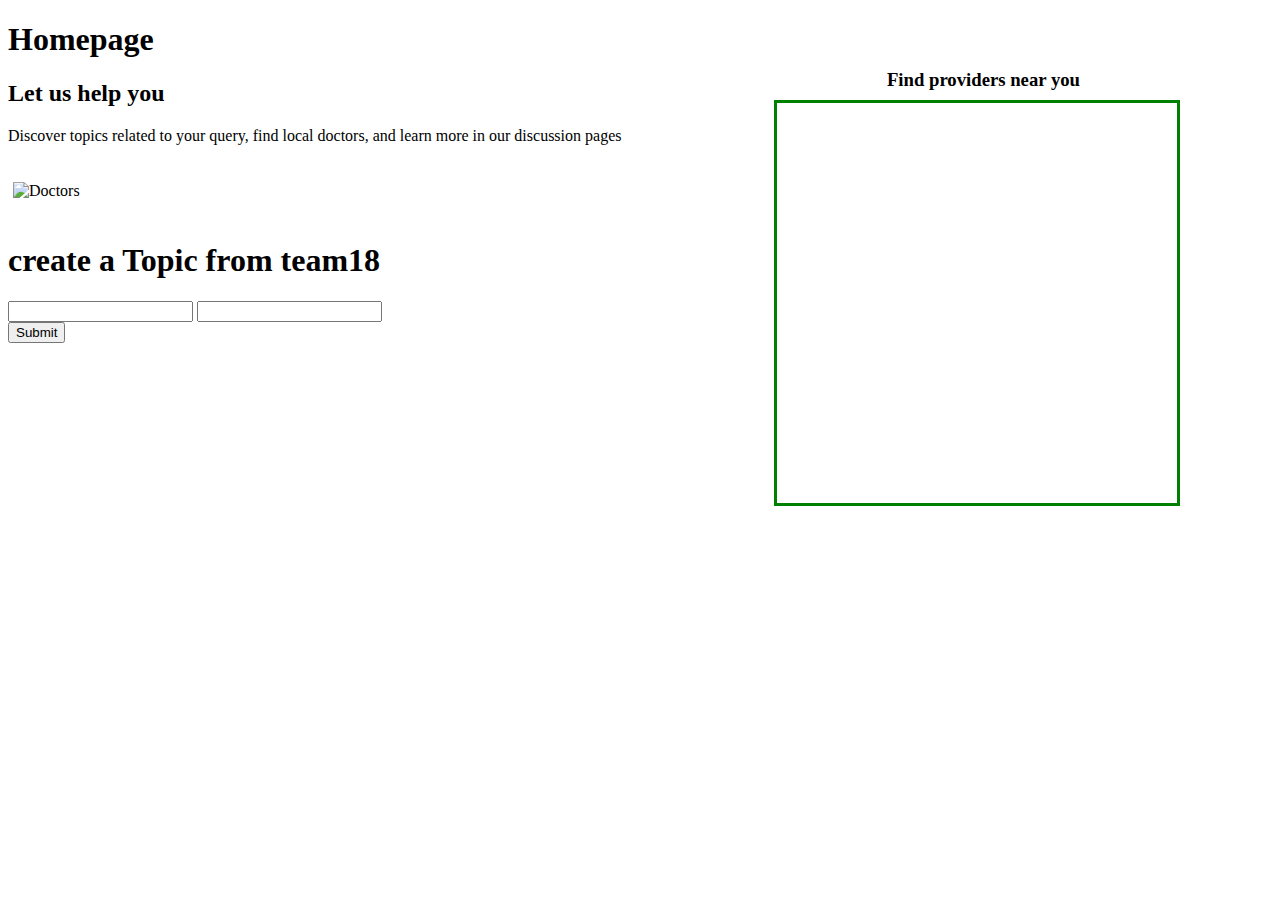
==== src/main/webapp/index.html @ 19fbf2f3 "Create initial homepage design with google map api and some headers" ====
<!DOCTYPE html>
<html>
  <head>
    <meta charset="UTF-8">
    <title>SPS summer 21 team 18</title>
      <script src="https://maps.googleapis.com/maps/api/js?key=AIzaSyBriew9kNL5KzMqM4LwqUhYx_5LisEI2go"></script>
    <link rel="stylesheet" href="style.css">
    <script src="script.js"></script>
  </head>

  <header>
      <h1>Homepage</h1>
  </header>

  <article>
      <header>
          <h2>Let us help you</h2>
          <p>Discover topics related to your query, find local doctors, and learn more in our discussion pages</p>
          <div id="img">
          <p><img src = "https://images.theconversation.com/files/59470/original/bmc3zndq-1411073854.jpg?ixlib=rb-1.1.0&q=45&auto=format&w=1200&h=1200.0&fit=crop" alt = "Doctors" width = "250" height = "250"></p>
          </div>
      </header>
  </article>

  <body>
    <h1>create a Topic from team18</h1>

    <form method="POST" action="/new-topic">
      <input type="text" name="name" />
      <input type="text" name="description" />
      <br/>
      <button>Submit</button>
    </form>
  </body>

    <body onload="createMap();">
        <div id="map"></div>
    </body>

    <body>
        <div id="map-text">
        <h3>
            Find providers near you
         </h3>
         </div>
    </body>

</html>
---- src/main/webapp/style.css ----
#img {
    border-radius: 8px;
    padding: 5px;
}

#map {
position: absolute;
  top: 100px;
  right: 100px;
  width: 400px;
  height: 400px;
  border: 3px solid green;
}

#map-text{
    position: absolute;
    top: 50px;
    right: 200px;
}
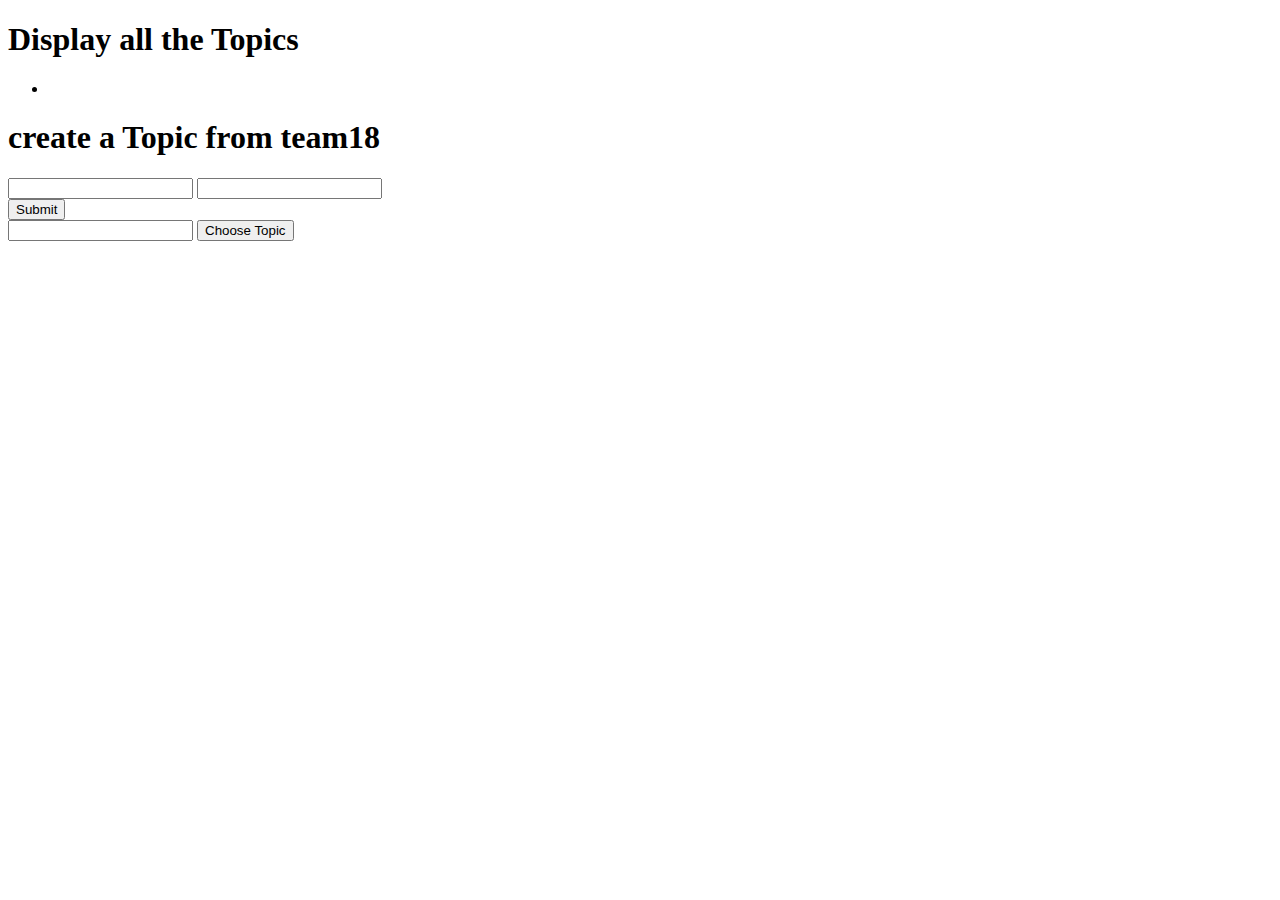
==== commit fbdff1db: "Adding a single-yopic page" ====
--- a/src/main/webapp/index.html
+++ b/src/main/webapp/index.html
@@ -1,48 +1,40 @@
 <!DOCTYPE html>
 <html>
-  <head>
-    <meta charset="UTF-8">
-    <title>SPS summer 21 team 18</title>
-      <script src="https://maps.googleapis.com/maps/api/js?key=AIzaSyBriew9kNL5KzMqM4LwqUhYx_5LisEI2go"></script>
-    <link rel="stylesheet" href="style.css">
-    <script src="script.js"></script>
-  </head>
 
-  <header>
-      <h1>Homepage</h1>
-  </header>
+<head>
+  <meta charset="UTF-8">
+  <title>SPS summer 21 team 18</title>
+  <link rel="stylesheet" href="style.css">
+  <script src="script.js"></script>
+</head>
 
-  <article>
-      <header>
-          <h2>Let us help you</h2>
-          <p>Discover topics related to your query, find local doctors, and learn more in our discussion pages</p>
-          <div id="img">
-          <p><img src = "https://images.theconversation.com/files/59470/original/bmc3zndq-1411073854.jpg?ixlib=rb-1.1.0&q=45&auto=format&w=1200&h=1200.0&fit=crop" alt = "Doctors" width = "250" height = "250"></p>
-          </div>
-      </header>
-  </article>
+<body onload="topics()">
+  <h1>Display all the Topics</h1>
+  <div >
+    
+    <ul>
+      <li id="allTopics">
+      </li>
+    </ul>
+  </div>
 
-  <body>
-    <h1>create a Topic from team18</h1>
+  <h1>create a Topic from team18</h1>
 
-    <form method="POST" action="/new-topic">
-      <input type="text" name="name" />
-      <input type="text" name="description" />
-      <br/>
-      <button>Submit</button>
-    </form>
-  </body>
+  <form method="POST" action="/new-topic">
+    <input type="text" name="name" />
+    <input type="text" name="description" />
+    <br />
+    <button>Submit</button>
+  </form>
 
-    <body onload="createMap();">
-        <div id="map"></div>
-    </body>
+  
 
-    <body>
-        <div id="map-text">
-        <h3>
-            Find providers near you
-         </h3>
-         </div>
-    </body>
 
-</html>
+  <form method="GET" action="/one-topic">
+     <input type="text" name="name" />
+      <button>Choose Topic</button>
+  </form>
+
+</body>
+
+</html>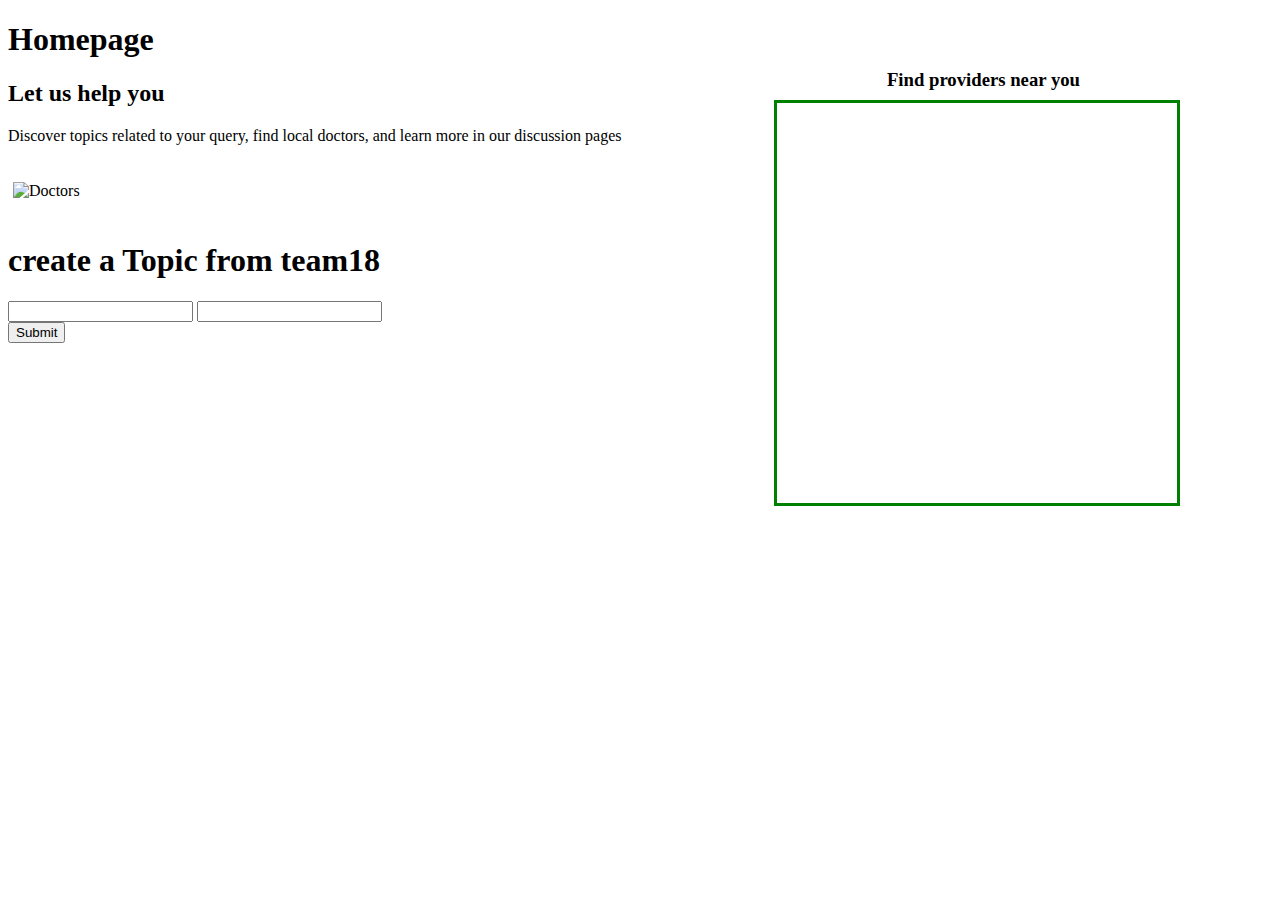
==== commit 92fea282: "Merge pull request #5 from HiEdson/kiana" ====
--- a/src/main/webapp/index.html
+++ b/src/main/webapp/index.html
@@ -2,39 +2,47 @@
 <html>
 
 <head>
-  <meta charset="UTF-8">
-  <title>SPS summer 21 team 18</title>
-  <link rel="stylesheet" href="style.css">
-  <script src="script.js"></script>
+    <meta charset="UTF-8">
+    <title>SPS summer 21 team 18</title>
+    <script src="https://maps.googleapis.com/maps/api/js?key=AIzaSyBriew9kNL5KzMqM4LwqUhYx_5LisEI2go"></script>
+    <link rel="stylesheet" href="style.css">
+    <script src="script.js"></script>
 </head>
 
-<body onload="topics()">
-  <h1>Display all the Topics</h1>
-  <div >
-    
-    <ul>
-      <li id="allTopics">
-      </li>
-    </ul>
-  </div>
 
-  <h1>create a Topic from team18</h1>
+<body onload="createMap();">
+    <header>
+        <h1>Homepage</h1>
+    </header>
 
-  <form method="POST" action="/new-topic">
-    <input type="text" name="name" />
-    <input type="text" name="description" />
-    <br />
-    <button>Submit</button>
-  </form>
+    <article>
+        <header>
+            <h2>Let us help you</h2>
+            <p>Discover topics related to your query, find local doctors, and learn more in our discussion pages</p>
+            <div id="img">
+                <p><img src="https://images.theconversation.com/files/59470/original/bmc3zndq-1411073854.jpg?ixlib=rb-1.1.0&q=45&auto=format&w=1200&h=1200.0&fit=crop"
+                        alt="Doctors" width="250" height="250"></p>
+            </div>
+        </header>
+    </article>
 
-  
+    <h1>create a Topic from team18</h1>
+
+    <form method="POST" action="/new-topic">
+        <input type="text" name="name" />
+        <input type="text" name="description" />
+        <br />
+        <button>Submit</button>
+    </form>
 
 
-  <form method="GET" action="/one-topic">
-     <input type="text" name="name" />
-      <button>Choose Topic</button>
-  </form>
+    <div id="map"></div>
 
+    <div id="map-text">
+        <h3>
+            Find providers near you
+        </h3>
+    </div>
 </body>
 
 </html>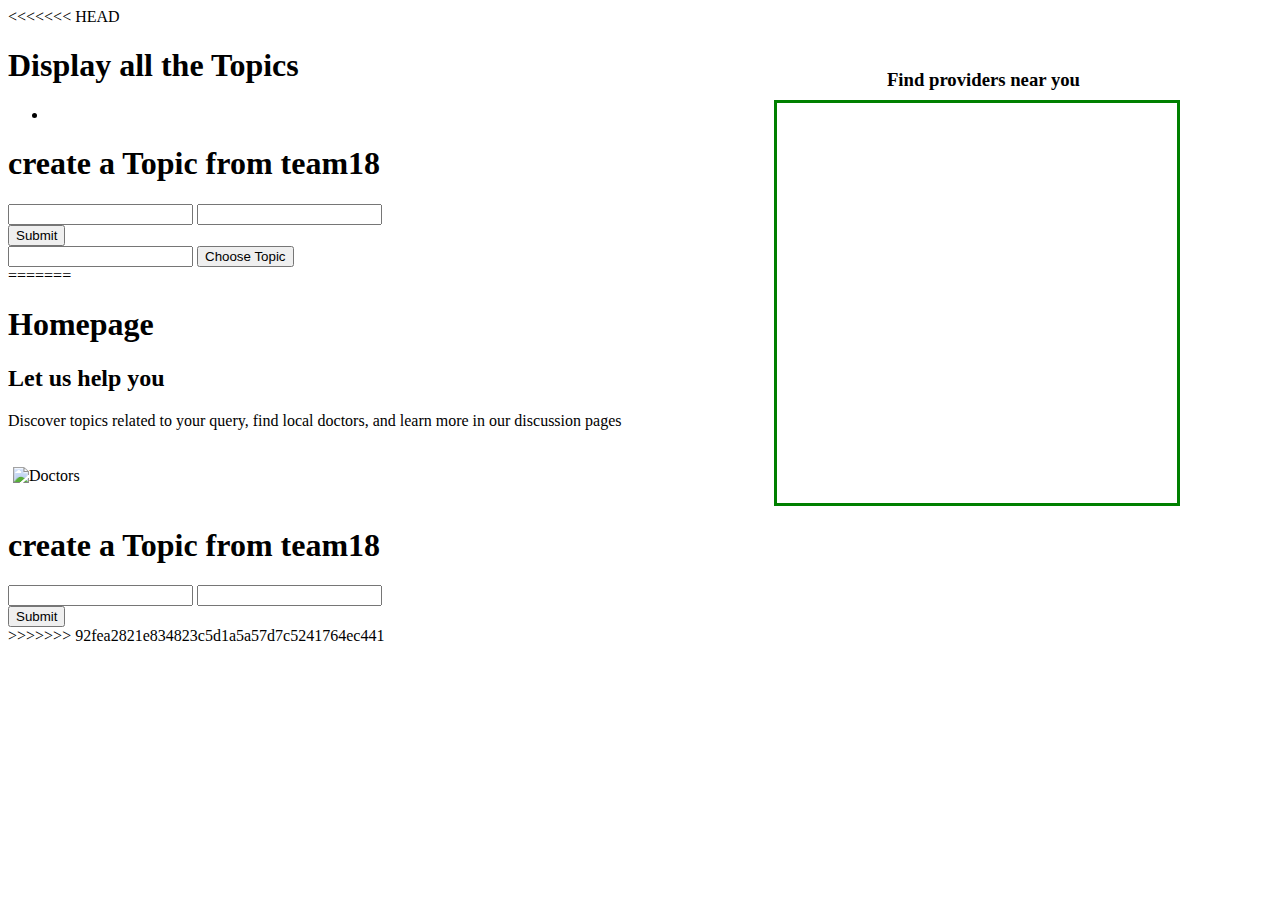
==== commit c25f4cd4: "trying to merge the branches" ====
--- a/src/main/webapp/index.html
+++ b/src/main/webapp/index.html
@@ -2,6 +2,41 @@
 <html>
 
 <head>
+<<<<<<< HEAD
+  <meta charset="UTF-8">
+  <title>SPS summer 21 team 18</title>
+  <link rel="stylesheet" href="style.css">
+  <script src="script.js"></script>
+</head>
+
+<body onload="topics()">
+  <h1>Display all the Topics</h1>
+  <div >
+    
+    <ul>
+      <li id="allTopics">
+      </li>
+    </ul>
+  </div>
+
+  <h1>create a Topic from team18</h1>
+
+  <form method="POST" action="/new-topic">
+    <input type="text" name="name" />
+    <input type="text" name="description" />
+    <br />
+    <button>Submit</button>
+  </form>
+
+  
+
+
+  <form method="GET" action="/one-topic">
+     <input type="text" name="name" />
+      <button>Choose Topic</button>
+  </form>
+
+=======
     <meta charset="UTF-8">
     <title>SPS summer 21 team 18</title>
     <script src="https://maps.googleapis.com/maps/api/js?key=AIzaSyBriew9kNL5KzMqM4LwqUhYx_5LisEI2go"></script>
@@ -43,6 +78,7 @@
             Find providers near you
         </h3>
     </div>
+>>>>>>> 92fea2821e834823c5d1a5a57d7c5241764ec441
 </body>
 
 </html>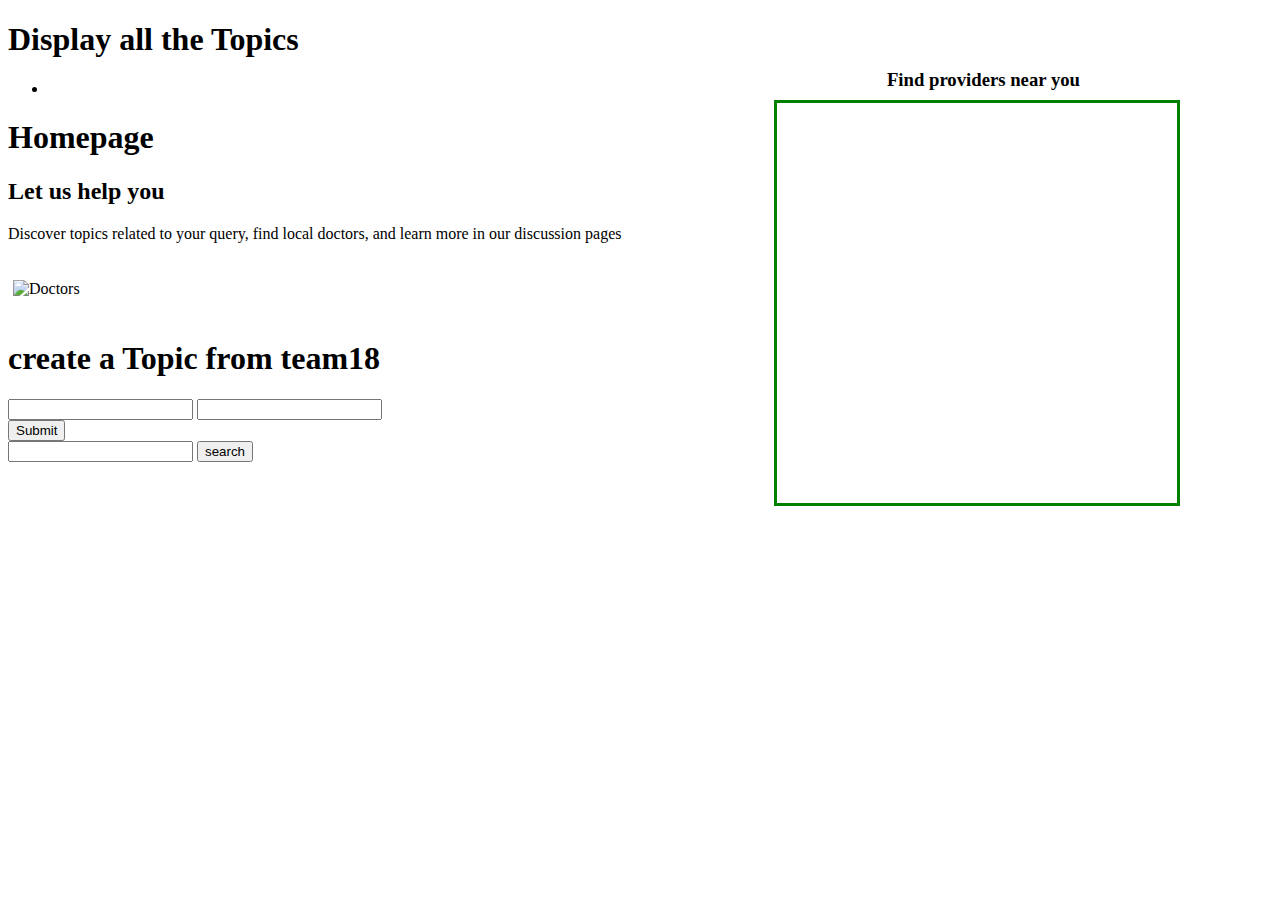
==== commit c718e927: "link each topic to its single page and merge Kiana & week3 to main branch" ====
--- a/src/main/webapp/index.html
+++ b/src/main/webapp/index.html
@@ -2,25 +2,47 @@
 <html>
 
 <head>
-<<<<<<< HEAD
+  <script src="https://maps.googleapis.com/maps/api/js?key=AIzaSyBriew9kNL5KzMqM4LwqUhYx_5LisEI2go"></script>
   <meta charset="UTF-8">
   <title>SPS summer 21 team 18</title>
   <link rel="stylesheet" href="style.css">
   <script src="script.js"></script>
 </head>
 
-<body onload="topics()">
+<body onload="initAll()">
   <h1>Display all the Topics</h1>
-  <div >
-    
+  <div>
     <ul>
       <li id="allTopics">
       </li>
     </ul>
   </div>
 
+  <header>
+    <h1>Homepage</h1>
+  </header>
+
+  <article>
+    <header>
+      <h2>Let us help you</h2>
+      <p>Discover topics related to your query, find local doctors, and learn more in our discussion pages</p>
+      <div id="img">
+        <p><img
+            src="https://images.theconversation.com/files/59470/original/bmc3zndq-1411073854.jpg?ixlib=rb-1.1.0&q=45&auto=format&w=1200&h=1200.0&fit=crop"
+            alt="Doctors" width="250" height="250"></p>
+      </div>
+    </header>
+  </article>
+
+  <div id="map"></div>
+
+  <div id="map-text">
+    <h3>
+      Find providers near you
+    </h3>
+  </div>
+
   <h1>create a Topic from team18</h1>
-
   <form method="POST" action="/new-topic">
     <input type="text" name="name" />
     <input type="text" name="description" />
@@ -28,57 +50,12 @@
     <button>Submit</button>
   </form>
 
-  
-
-
+  <!--Search for a individual topic-->
   <form method="GET" action="/one-topic">
-     <input type="text" name="name" />
-      <button>Choose Topic</button>
+    <input type="text" name="name" />
+    <button>search</button>
   </form>
 
-=======
-    <meta charset="UTF-8">
-    <title>SPS summer 21 team 18</title>
-    <script src="https://maps.googleapis.com/maps/api/js?key=AIzaSyBriew9kNL5KzMqM4LwqUhYx_5LisEI2go"></script>
-    <link rel="stylesheet" href="style.css">
-    <script src="script.js"></script>
-</head>
-
-
-<body onload="createMap();">
-    <header>
-        <h1>Homepage</h1>
-    </header>
-
-    <article>
-        <header>
-            <h2>Let us help you</h2>
-            <p>Discover topics related to your query, find local doctors, and learn more in our discussion pages</p>
-            <div id="img">
-                <p><img src="https://images.theconversation.com/files/59470/original/bmc3zndq-1411073854.jpg?ixlib=rb-1.1.0&q=45&auto=format&w=1200&h=1200.0&fit=crop"
-                        alt="Doctors" width="250" height="250"></p>
-            </div>
-        </header>
-    </article>
-
-    <h1>create a Topic from team18</h1>
-
-    <form method="POST" action="/new-topic">
-        <input type="text" name="name" />
-        <input type="text" name="description" />
-        <br />
-        <button>Submit</button>
-    </form>
-
-
-    <div id="map"></div>
-
-    <div id="map-text">
-        <h3>
-            Find providers near you
-        </h3>
-    </div>
->>>>>>> 92fea2821e834823c5d1a5a57d7c5241764ec441
 </body>
 
 </html>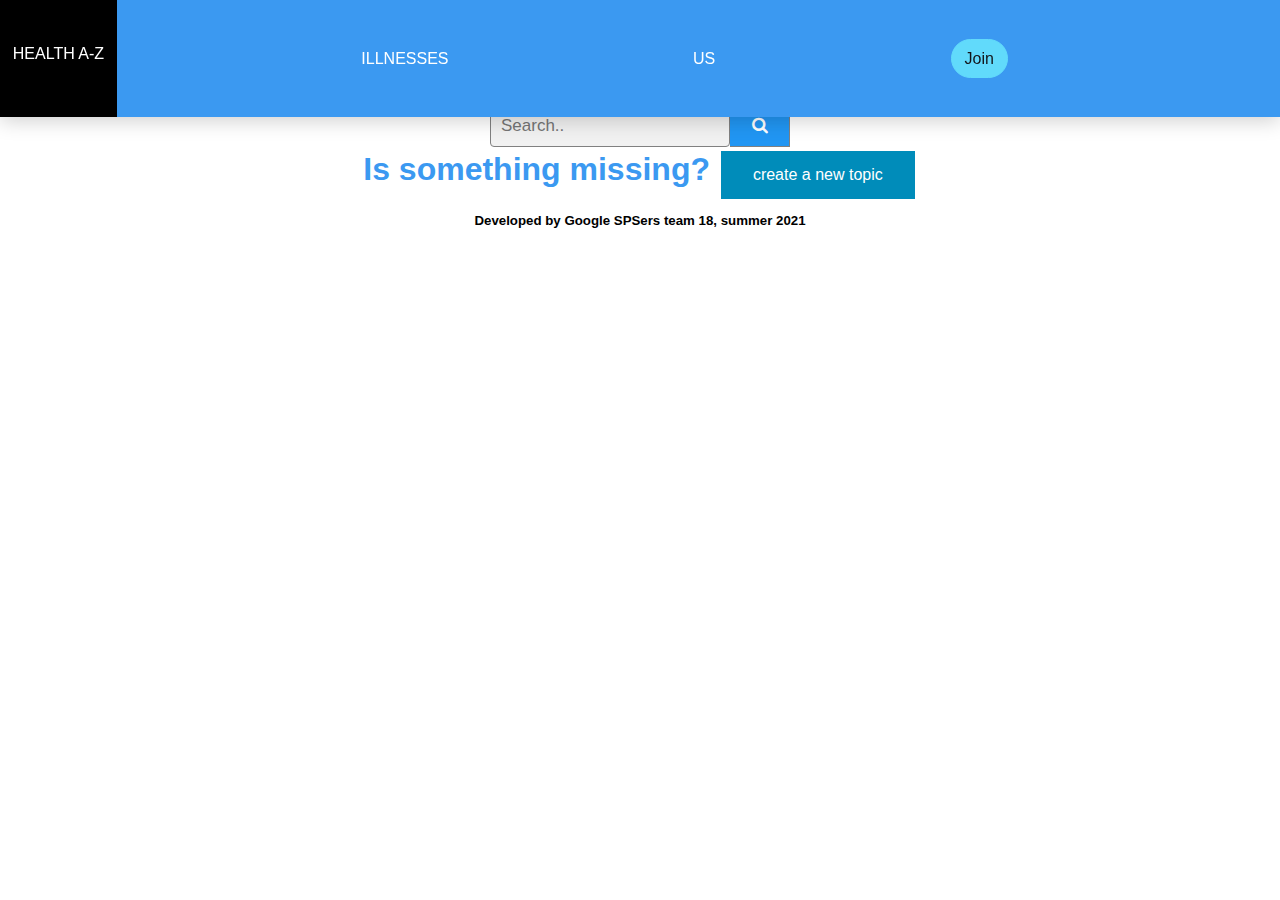
==== commit 180dc0a1: "styling the HTML page and add new servlets for comment and resources" ====
--- a/src/main/webapp/index.html
+++ b/src/main/webapp/index.html
@@ -2,60 +2,100 @@
 <html>
 
 <head>
+  <link rel="stylesheet" href="https://cdnjs.cloudflare.com/ajax/libs/font-awesome/4.7.0/css/font-awesome.min.css">
   <script src="https://maps.googleapis.com/maps/api/js?key=AIzaSyBriew9kNL5KzMqM4LwqUhYx_5LisEI2go"></script>
   <meta charset="UTF-8">
-  <title>SPS summer 21 team 18</title>
+  <title>Health A-Z, team 18</title>
   <link rel="stylesheet" href="style.css">
-  <script src="script.js"></script>
 </head>
 
 <body onload="initAll()">
-  <h1>Display all the Topics</h1>
+  <nav>
+    <div class="logo">
+      <p>HEALTH A-Z</p>
+    </div>
+    <div class="hamburger">
+      <div class="line1"></div>
+      <div class="line2"></div>
+      <div class="line3"></div>
+    </div>
+    <ul class="nav-links">
+      <li><a href="#ILLNESSES">ILLNESSES</a></li>
+      </li>
+      <!--li><a href="#">IMAGE BASED DIADNOSIS</a></li-->
+      <li><a href="#">US</a></li>
+      <!--li><button class="newTopic-button" href="#">CREATE NEW TOPIC</button></li-->
+      <li><button class="join-button" href="#">Join</button></li>
+    </ul>
+  </nav>
+
   <div>
-    <ul>
-      <li id="allTopics">
-      </li>
-    </ul>
-  </div>
+    <div id="startDiv">
+      <img id="imgIndex" src="https://nanha.org/wp-content/uploads/2018/01/Diversity-in-Nursing.jpg" alt="Doctors">
+      <p id="startDivText"><i class="arrow"></i></p>
+    </div>
 
-  <header>
-    <h1>Homepage</h1>
-  </header>
+    <div style="text-align: center; margin-top: 2%;" id="ILLNESSES">
+      <h4>Discover topics related to your query, find local doctors, and learn more in our discussion pages</h4>
+      <div>
+        <h4 style="text-align: center; margin-top: 2%;">All available Topics</h4>
+        <form class="search" method="GET" action="topic.html" style="margin:auto;max-width:300px">
+          <input type="text" placeholder="Search.." name="name">
+          <button type="submit"><i class="fa fa-search"></i></button>
+        </form>
+        <ul id="allTopics" class="cards">
+        </ul>
+      </div>
+      <h1>Is something missing? <button class="buttonDisplayForm" onclick="showForm();">create a new
+          topic</button></h1>
+      <div class="container" id="containerId">
+        <form method="POST" action="/new-topic">
+          <div id="foo" class="row">
+            <div class="col-25">
+              <label for="fname">Topic name</label>
+            </div>
+            <div class="col-75">
+              <input type="text" id="fname" name="name" placeholder="Topic name">
+            </div>
+          </div>
+          <div class="row">
+            <div class="col-25">
+              <label for="subject">Description</label>
+            </div>
+            <div class="col-75">
+              <textarea id="subject" name="description" placeholder="description..." style="height:200px"></textarea>
+            </div>
+          </div>
 
-  <article>
-    <header>
-      <h2>Let us help you</h2>
-      <p>Discover topics related to your query, find local doctors, and learn more in our discussion pages</p>
-      <div id="img">
-        <p><img
-            src="https://images.theconversation.com/files/59470/original/bmc3zndq-1411073854.jpg?ixlib=rb-1.1.0&q=45&auto=format&w=1200&h=1200.0&fit=crop"
-            alt="Doctors" width="250" height="250"></p>
+          <div class="row">
+            <div class="col-25">
+              <label for="subject">Resources</label>
+            </div>
+            <div class="col-75">
+              <textarea id="subject" name="resources" placeholder="Resources..." style="height:200px"></textarea>
+            </div>
+          </div>
+          <div class="row">
+            <input type="submit" value="Submit">
+          </div>
+        </form>
       </div>
-    </header>
-  </article>
 
-  <div id="map"></div>
+    </div>
+    <script src="script.js"></script>
+    <p style=" text-align: center;  margin-top:10px; ">
+    <h5 style=" text-align: center; margin-bottom:10px">Developed by Google SPSers team 18, summer 2021</h5>
+    </p>
 
-  <div id="map-text">
-    <h3>
-      Find providers near you
-    </h3>
-  </div>
-
-  <h1>create a Topic from team18</h1>
-  <form method="POST" action="/new-topic">
-    <input type="text" name="name" />
-    <input type="text" name="description" />
-    <br />
-    <button>Submit</button>
-  </form>
-
-  <!--Search for a individual topic-->
-  <form method="GET" action="/one-topic">
-    <input type="text" name="name" />
-    <button>search</button>
-  </form>
-
+    <script>
+      const showForm = () => {
+        let element = document.getElementById("containerId");
+        element.style.display = 'block';
+        window.location.href = '#foo';
+      }
+      let element = document.getElementById("containerId");
+      element.style.display = 'none';
+    </script>
 </body>
 
 </html>--- a/src/main/webapp/style.css
+++ b/src/main/webapp/style.css
@@ -1,19 +1,452 @@
+* {
+    margin: 0;
+    padding: 0;
+    font-family: sans-serif;
+}
+
+.arrow {
+    border: solid 1px white;
+    border-width: 0 4px 4px 0;
+    display: inline-block;
+    padding: 8px;
+    transform: rotate(45deg);
+    -webkit-transform: rotate(45deg);
+}
+
+.buttonDisplayForm {
+    background-color: #4CAF50;
+    /* Green */
+    border: none;
+    color: white;
+    padding: 15px 32px;
+    text-align: center;
+    text-decoration: none;
+    display: inline-block;
+    font-size: 16px;
+    margin: 4px 2px;
+    cursor: pointer;
+    background-color: #008CBA
+}
+
+.cards {
+    display: flex;
+    flex-wrap: wrap;
+    list-style: none;
+    margin: 0;
+    padding: 0;
+}
+
+.cards_item {
+    display: flex;
+    padding: 1rem;
+}
+
+.card {
+    background-color: white;
+    border-radius: 0.25rem;
+    box-shadow: 0 20px 40px -14px rgba(0, 0, 0, 0.25);
+    display: flex;
+    flex-direction: column;
+    overflow: hidden;
+}
+
+.card_content {
+    padding: 1rem;
+    /*background: linear-gradient(to bottom left, #EF8D9C 40%, #FFC39E 100%);*/
+    background-color: rgba(59, 153, 241, 1);
+}
+
+.card_title {
+    color: #ffffff;
+    font-size: 1.1rem;
+    font-weight: 700;
+    letter-spacing: 1px;
+    text-transform: capitalize;
+    margin: 0px;
+}
+
+.card_text {
+    color: #ffffff;
+    font-size: 0.875rem;
+    line-height: 1.5;
+    margin-bottom: 1.25rem;
+    font-weight: 400;
+}
+
+.cards li a {
+    text-decoration: none;
+}
+
+
+/*new topic*/
+
+.container {
+    border-radius: 5px;
+    background-color: #f2f2f2;
+    padding: 20px;
+}
+
+.col-25 {
+    float: left;
+    width: 25%;
+    margin-top: 6px;
+}
+
+.col-75 {
+    float: left;
+    width: 75%;
+    margin-top: 6px;
+}
+
+h1,
+h2,
+h3,
+h4 {
+    color: rgba(59, 153, 241, 1);
+    /*rgba(57, 44, 242, 1);*/
+}
+
+.hamburger div {
+    width: 30px;
+    height: 3px;
+    background: #f2f5f7;
+    margin: 5px;
+    transition: all 0.3s ease;
+}
+
+.hamburger {
+    display: none;
+}
+
+#imgCard {
+    width: auto;
+    max-height: 700px;
+}
+
 #img {
     border-radius: 8px;
     padding: 5px;
 }
 
+#imgIndex {
+    display: block;
+    margin-left: auto;
+    margin-right: auto;
+    width: 100%;
+    height: 100%;
+}
+
+.join-button {
+    color: #131418;
+    background-color: #61DAFB;
+    border: 1.5px solid #61DAFB;
+    border-radius: 2em;
+    padding: 0.6rem 0.8rem;
+    font-size: 1rem;
+    cursor: pointer;
+}
+
+.join-button:hover {
+    color: #f2f5f7;
+    background-color: transparent;
+    border: 1.5px solid #f2f5f7;
+    transition: all ease-in-out 350ms;
+}
+
+.logo {
+    padding: 5vh 1vw;
+    color: white;
+    text-align: center;
+    background-color: black;
+}
+
+.logo img {
+    height: 5rem;
+    width: 5rem;
+}
+
+.mark {
+    border: solid 1px blue;
+}
+
 #map {
-position: absolute;
-  top: 100px;
-  right: 100px;
-  width: 400px;
-  height: 400px;
-  border: 3px solid green;
-}
-
-#map-text{
+    right: 100px;
+    width: 400px;
+    height: 400px;
+    border: 3px solid green;
+}
+
+#map-text {
     position: absolute;
-    top: 50px;
     right: 200px;
+}
+
+nav {
+    height: 13%;
+    width: 100vw;
+    background-color: rgba(59, 153, 241, 1);
+    box-shadow: 0 3px 20px rgba(0, 0, 0, 0.2);
+    display: flex;
+    position: fixed;
+    z-index: 1;
+}
+
+
+/*Styling logo*/
+
+
+/*Styling Links*/
+
+.nav-links {
+    display: flex;
+    list-style: none;
+    width: 88vw;
+    padding: 0 0.7vw;
+    justify-content: space-evenly;
+    align-items: center;
+    text-transform: uppercase;
+}
+
+.nav-links li a {
+    text-decoration: none;
+    margin: 0 0.7vw;
+    color: white;
+}
+
+.nav-links li {
+    position: relative;
+}
+
+
+/*Styling Buttons*/
+
+.newTopic-button {
+    background-color: transparent;
+    border: 1.5px solid #f2f5f7;
+    border-radius: 2em;
+    padding: 0.6rem 0.8rem;
+    margin-left: 2vw;
+    font-size: 1rem;
+    cursor: pointer;
+}
+
+.newTopic-button:hover {
+    color: #131418;
+    background-color: #f2f5f7;
+    border: 1.5px solid #f2f5f7;
+    transition: all ease-in-out 350ms;
+}
+
+#startDiv {
+    width: 100%;
+    margin: auto;
+    text-align: center;
+    position: relative;
+}
+
+#startDivText {
+    animation: MoveUpDown 1.5s linear infinite;
+    position: absolute;
+    margin: auto;
+    top: 0;
+    left: 0;
+    right: 0;
+    bottom: 0;
+    color: #fff;
+    height: 10px;
+}
+
+.toggle .line1 {
+    transform: rotate(-45deg) translate(-5px, 6px);
+}
+
+.toggle .line2 {
+    transition: all 0.7s ease;
+    width: 0;
+}
+
+.toggle .line3 {
+    transform: rotate(45deg) translate(-5px, -6px);
+}
+
+@keyframes MoveUpDown {
+    0%,
+    100% {
+        bottom: 0;
+    }
+    50% {
+        bottom: 50px;
+    }
+}
+
+@media screen and (max-width: 800px) {
+    nav {
+        position: fixed;
+        z-index: 3;
+        background-color: rgba(59, 153, 241, 1);
+    }
+    .hamburger {
+        display: block;
+        position: absolute;
+        cursor: pointer;
+        right: 5%;
+        top: 50%;
+        transform: translate(-5%, -50%);
+        z-index: 2;
+        transition: all 0.7s ease;
+    }
+    .nav-links {
+        position: fixed;
+        background: #131418;
+        height: 100vh;
+        width: 100%;
+        flex-direction: column;
+        clip-path: circle(50px at 90% -20%);
+        -webkit-clip-path: circle(50px at 90% -10%);
+        transition: all 1s ease-out;
+        pointer-events: none;
+    }
+    .nav-links.open {
+        clip-path: circle(1000px at 90% -10%);
+        -webkit-clip-path: circle(1000px at 90% -10%);
+        pointer-events: all;
+    }
+    .nav-links li {
+        opacity: 0;
+    }
+    .nav-links li:nth-child(1) {
+        transition: all 0.5s ease 0.2s;
+    }
+    .nav-links li:nth-child(2) {
+        transition: all 0.5s ease 0.4s;
+    }
+    .nav-links li:nth-child(3) {
+        transition: all 0.5s ease 0.6s;
+    }
+    .nav-links li:nth-child(4) {
+        transition: all 0.5s ease 0.7s;
+    }
+    .nav-links li:nth-child(5) {
+        transition: all 0.5s ease 0.8s;
+    }
+    .nav-links li:nth-child(6) {
+        transition: all 0.5s ease 0.9s;
+        margin: 0;
+    }
+    .nav-links li:nth-child(7) {
+        transition: all 0.5s ease 1s;
+        margin: 0;
+    }
+    li.fade {
+        opacity: 1;
+    }
+}
+
+@import url('https://fonts.googleapis.com/css?family=Quicksand:400,700');
+
+/* Design */
+
+*,
+*::before,
+*::after {
+    box-sizing: border-box;
+}
+
+#imgCard {
+    height: auto;
+    max-width: 100%;
+    vertical-align: middle;
+}
+
+@media (min-width: 40rem) {
+    .cards_item {
+        width: 50%;
+    }
+}
+
+@media (min-width: 56rem) {
+    .cards_item {
+        width: 33.3333%;
+    }
+}
+
+
+/*search form */
+
+form.search input[type=text] {
+    padding: 10px;
+    font-size: 17px;
+    border: 1px solid grey;
+    float: left;
+    width: 80%;
+    background: #f1f1f1;
+}
+
+form.search button {
+    float: left;
+    width: 20%;
+    padding: 10px;
+    background: #2196F3;
+    color: white;
+    font-size: 17px;
+    border: 1px solid grey;
+    border-left: none;
+    cursor: pointer;
+}
+
+form.search button:hover {
+    background: #0b7dda;
+}
+
+form.search::after {
+    content: "";
+    clear: both;
+    display: table;
+}
+
+.row:after {
+    content: "";
+    display: table;
+    clear: both;
+}
+
+
+/* Responsive layout - when the screen is less than 600px wide, make the two columns stack on top of each other instead of next to each other */
+
+@media screen and (max-width: 800px) {
+    .col-25,
+    .col-75,
+    input[type=submit] {
+        width: 100%;
+        margin-top: 0;
+    }
+}
+
+input[type=text],
+select,
+textarea {
+    width: 100%;
+    padding: 12px;
+    border: 1px solid #ccc;
+    border-radius: 4px;
+    resize: vertical;
+}
+
+label {
+    padding: 12px 12px 12px 0;
+    display: inline-block;
+}
+
+input[type=submit] {
+    background-color: rgba(59, 153, 241, 1);
+    color: black;
+    padding: 12px 20px;
+    border: none;
+    border-radius: 4px;
+    cursor: pointer;
+    float: right;
+}
+
+input[type=submit]:hover {
+    background-color: #00ff99;
 }